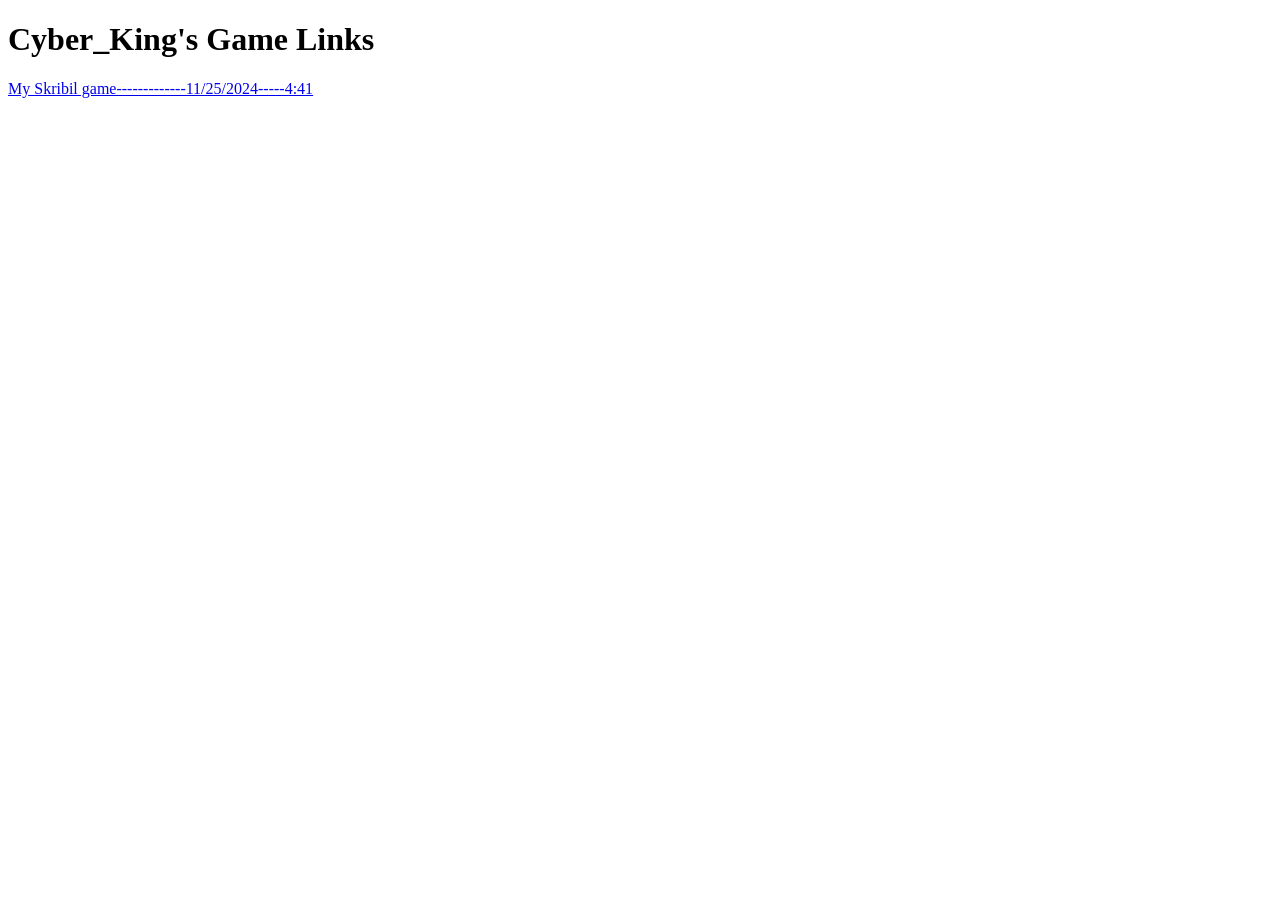
==== index.html @ 3f60b99b "Add files via upload" ====
<!DOCTYPE html>
<html lang="en">
    <title>Game Links</title>
    <h1>Cyber_King's Game Links</h1>
    <a href="https://skribil.io" target="_blank" rel="noopener noreferrer">My Skribil game-------------11/25/2024-----4:41</a>
</html>
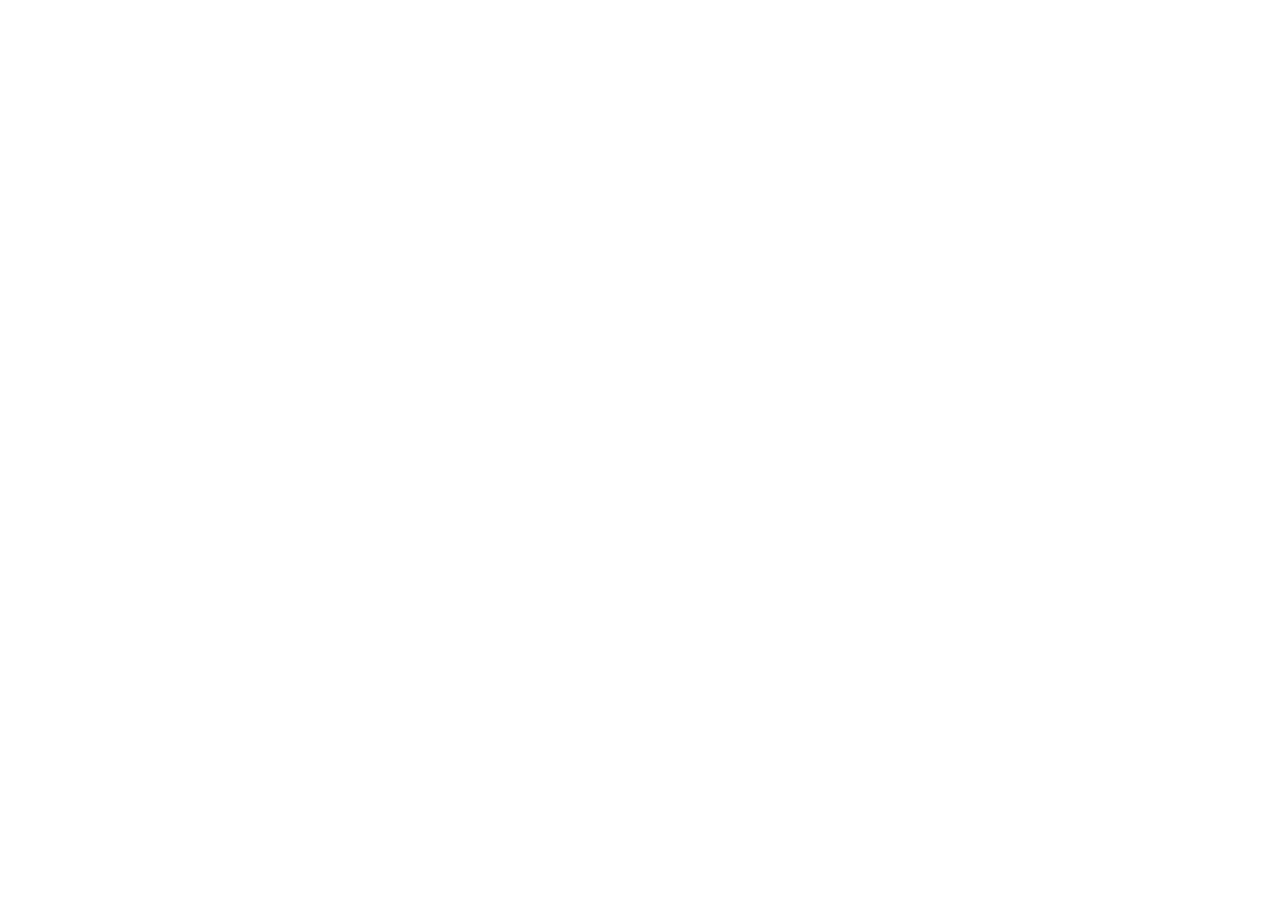
==== commit fbd689d1: "Added Home Page" ====
--- a/index.html
+++ b/index.html
@@ -1,6 +1,17 @@
-<!DOCTYPE html>
-<html lang="en">
-    <title>Game Links</title>
-    <h1>Cyber_King's Game Links</h1>
-    <a href="https://skribil.io" target="_blank" rel="noopener noreferrer">My Skribil game-------------11/25/2024-----4:41</a>
-</html>+<!DOCTYPE html>
+<html lang="en">
+  <head>
+    <script src="https://cdnjs.cloudflare.com/ajax/libs/p5.js/1.11.1/p5.js"></script>
+    <script src="https://cdnjs.cloudflare.com/ajax/libs/p5.js/1.11.1/addons/p5.sound.min.js"></script>
+    <link rel="stylesheet" type="text/css" href="style.css">
+    <meta charset="utf-8" />
+
+  </head>
+  <body>
+    <main>
+    </main>
+    <script src="webConstruction.js"></script>
+    <script src="topBar.js"></script>
+    <script src="draw.js"></script>
+  </body>
+</html>
--- a/style.css
+++ b/style.css
@@ -0,0 +1,7 @@
+html, body {
+  margin: 0;
+  padding: 0;
+}
+canvas {
+  display: block;
+}
